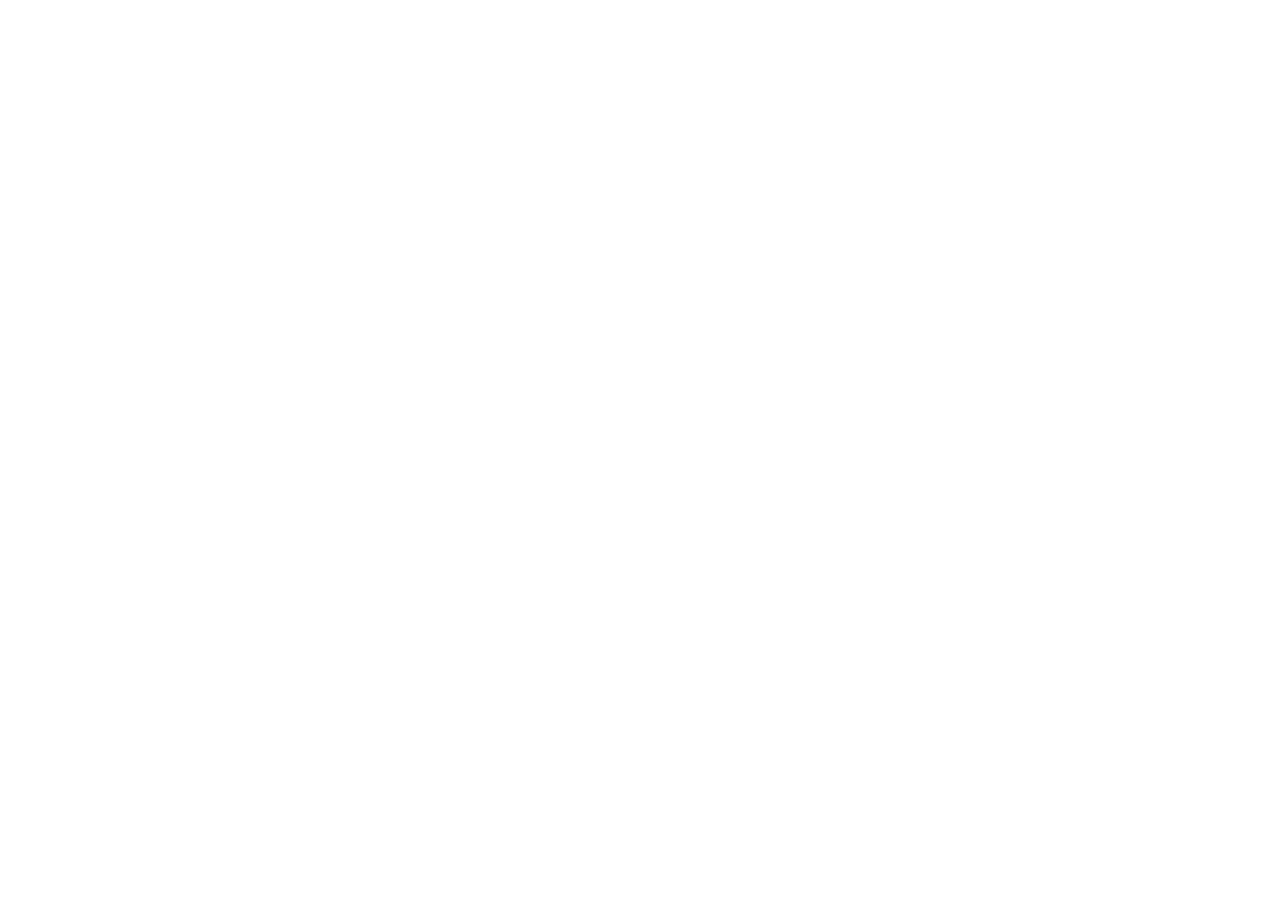
==== index.html @ 8245de8c "pwa" ====
<!DOCTYPE html>
<html lang="nl-NL">

<head>

    <meta http-equiv="Content-Security-Policy" content="default-src ws: 'unsafe-inline' 'self' data: gap: https://ssl.gstatic.com http://*.tile.osm.org https://*.googleapis.com ws: 'unsafe-inline'; style-src 'self' 'unsafe-inline' https://*.gstatic.com http://*.tile.osm.org https://*.googleapis.com; media-src *; font-src 'self' https://*.gstatic.com http://*.tile.osm.org https://*.googleapis.com; img-src 'self' http://*.google.com https://*.nationaalgeoregister.nl https://*.gstatic.com http://*.tile.osm.org https://*.googleapis.com data: content:; script-src 'self' 'unsafe-inline' 'unsafe-eval' https://*.polyfill.io https://*.gstatic.com http://*.tile.osm.org https://maps.googleapis.com; connect-src 'self' https://*.teleport.org https://epsg.io https://*.nationaalgeoregister.nl https://*.gstatic.com https://*.googleapis.com;">
    <meta name="format-detection" content="telephone=no">
    <meta name="msapplication-tap-highlight" content="no">
    <meta name="viewport" content="user-scalable=no, initial-scale=1, maximum-scale=1, minimum-scale=1, width=device-width">

    <meta name="mobile-web-app-capable" content="yes">
    <meta name="apple-mobile-web-app-capable" content="yes">
    <meta name="apple-mobile-web-app-status-bar-style" content="black">

    <link rel="apple-touch-icon" sizes="180x180" href="images/meta-icons/apple-touch-icon.png">
    <link rel="icon" type="image/png" sizes="32x32" href="images/meta-icons/favicon-32x32.png">
    <link rel="icon" type="image/png" sizes="192x192" href="images/meta-icons/android-chrome-192x192.png">
    <link rel="icon" type="image/png" sizes="16x16" href="images/meta-icons/favicon-16x16.png">
    <link rel="manifest" href="manifest.json">
    <link rel="mask-icon" href="images/meta-icons/safari-pinned-tab.svg" color="#1e88e5">
    <link rel="shortcut icon" href="images/meta-icons/favicon.ico">
    <meta name="msapplication-TileColor" content="#2b5797">
    <meta name="msapplication-config" content="browserconfig.xml">
    <meta name="theme-color" content="#ffffff">

    <meta name="description" content="Met de Kadaster kaart app/website kunt u gemakkelijk informatie opzoeken over percelen die geregistreerd staan bij het Kadaster.">
    <meta name="author" content="Sem Postma, sem.postma@gmail.com">
    <meta name="keywords" content="Kadaster, App, Informatie, Percelen, Perceel, Browser, Google, Play">

    <link rel="stylesheet" href="css/lib/onsen/css/onsenui.min.css">
    <link rel="stylesheet" href="css/lib/onsen/css/onsen-css-components.min.css">

    <link rel="stylesheet" type="text/css" href="css/style.min.css">

    <link rel="preload" as="script" href="cordova.js">
    <link rel="preload" as="script" href="js/app.min.js">

    <title>Kadaster Kaart</title>
</head>

<body>
    <ons-navigator id="navigator" page="views/splitter.html"></ons-navigator>

    <!-- [if IE]>
            <div id="oldbrowser-modal" class="modal" role="dialog" aria-expanded="true" style="position: fixed; z-index: 200000; padding-top: 100px; left: 0px; top: 0px; width: 100%; height: 100%; overflow: auto; background-color: rgba(0, 0, 0, 0.9); transition: padding-top 100ms ease-out; box-sizing: border-box; font-family: 'Ubuntu', sans-serif, Verdana, Geneva, Tahoma;">
                <div class="modal-content" style="margin: auto; display: block; width: 80%; max-width: 700px; padding: 40px; background: white; box-sizing: border-box; ;">
                    <h2 class="text-danger mt-1 mb-4" style="color: rgb(236, 78, 32); margin-top: 6px; margin-bottom: 36px; box-sizing: border-box; ;">Belangrijk!</h2>
                    <p class="noscript-msg" style="box-sizing: border-box;">
                        Je gebruikt een oudere
                        <strong class="text-danger">outdated</strong> browser.
                        <a href="http://browsehappy.com/" class="text-success" style="style="background-color: transparent; color: rgb(1, 111, 185); box-sizing: border-box; text-decoration: none;">Update je browser</a> om je ervaring te verbeteren.
                    </p>
                </div>
            </div>
    <![endif] -->

    <noscript>
        <!-- The No-Script Modal -->
        <div id="noscript-modal" class="modal" role="dialog" aria-expanded="true" style="position: fixed; z-index: 200000; padding-top: 100px; left: 0px; top: 0px; width: 100%; height: 100%; overflow: auto; background-color: rgba(0, 0, 0, 0.9); transition: padding-top 100ms ease-out; box-sizing: border-box; font-family: 'Ubuntu', sans-serif, Verdana, Geneva, Tahoma;">
            <div class="modal-content" style="margin: auto; display: block; width: 80%; max-width: 700px; padding: 40px; background: white; box-sizing: border-box; ;">
                <h2 class="text-danger mt-1 mb-4" style="color: rgb(236, 78, 32); margin-top: 6px; margin-bottom: 36px; box-sizing: border-box; ;">Belangrijk!</h2>
                <p class="noscript-msg" style="box-sizing: border-box; ;">
                    Deze website vereist het gebruik van javascript.
                    <br>
                    <a href="https://www.enable-javascript.com/" target="_blank" class="text-primary" style="background-color: transparent; color: rgb(1, 111, 185); box-sizing: border-box; text-decoration: none; ;">
                        Hier vind u instructies voor het aanzetten van javascript</a>.
                </p>
            </div>
        </div>
    </noscript>


    <!-- ******************************************************************************************************************************** -->

    <!-- This may not be loaded when in webview and offline (sw will cache it offline in modern browsers). Lets hope android webviews dont need any polyfills -->
    <script src="https://cdn.polyfill.io/v2/polyfill.min.js"></script>
    <script src="cordova.js"></script>
    <script src="js/app.min.js"></script>
</body>

</html>
---- css/lib/onsen/css/onsenui.min.css ----
/*! onsenui - v2.10.1 - 2018-05-28 */@import url(ionicons/css/ionicons.min.css);@import url(material-design-iconic-font/css/material-design-iconic-font.min.css);@import url(font_awesome/css/font-awesome.min.css);ons-gesture-detector,ons-navigator,ons-page,ons-tabbar{display:block;touch-action:manipulation}ons-action-sheet,ons-alert-dialog,ons-dialog,ons-navigator,ons-splitter,ons-tabbar,ons-toast{position:absolute;top:0;left:0;bottom:0;right:0;overflow:hidden;touch-action:manipulation}ons-toast{pointer-events:none}ons-toast .toast{pointer-events:auto}ons-tab{-webkit-transform:translate3d(0,0,0);transform:translate3d(0,0,0)}ons-action-sheet,ons-alert-dialog,ons-dialog,ons-navigator,ons-page,ons-tabbar,ons-toast{z-index:2}ons-fab,ons-speed-dial{z-index:10001}ons-bottom-toolbar,ons-toolbar:not([inline]){position:absolute;left:0;right:0;z-index:10000}ons-toolbar:not([inline]){top:0}ons-bottom-toolbar{bottom:0}.page,.page--material,.page--material__content,.page__content{background:0 0!important}.page__content{overflow:auto;-webkit-overflow-scrolling:touch;z-index:0;-ms-touch-action:pan-y}.page.overflow-visible,.page.overflow-visible .page,.page.overflow-visible .page__content,.page.overflow-visible ons-navigator,.page.overflow-visible ons-splitter{overflow:visible}.page.overflow-visible .page__content.content-swiping,.page.overflow-visible .page__content.content-swiping .page,.page.overflow-visible .page__content.content-swiping .page__content{overflow:auto}.page[status-bar-fill]>.page__content{top:20px}.page[status-bar-fill]>.toolbar{padding-top:20px;box-sizing:content-box}.ons-status-bar-mock,.ons-swiper,.ons-swiper-target>*,ons-col,ons-row{box-sizing:border-box}.page[status-bar-fill]>.toolbar:not(.toolbar--cover-content)+.page__background+.page__content,.page[status-bar-fill]>.toolbar:not(.toolbar--transparent)+.page__background{top:64px}.page[status-bar-fill]>.toolbar--material:not(.toolbar--cover-content)+.page__background+.page__content,.page[status-bar-fill]>.toolbar--material:not(.toolbar-transparent)+.page__background{top:76px}.page[status-bar-fill]>.toolbar.toolbar--transparent+.page__background{top:0}ons-tabbar[status-bar-fill]>.tabbar--top__content{top:71px}ons-tabbar[status-bar-fill]>.tabbar--top{padding-top:22px}.toolbar+.page__background+.page__content ons-tabbar[status-bar-fill]>.tabbar--top,ons-tabbar[position=top] .page[status-bar-fill]>.page__content{top:0}.toolbar+.page__background+.page__content ons-tabbar[status-bar-fill]>.tabbar--top__content{top:49px}.page__content>.list:not(.list--material):first-child{margin-top:-1px}.page--wrapper>.page__background{display:none}ons-action-sheet[disabled],ons-alert-dialog[disabled],ons-dialog[disabled],ons-popover[disabled]{pointer-events:none;opacity:.75}ons-list-item[disabled]{pointer-events:none}ons-range[disabled]{opacity:.3;pointer-events:none}ons-pull-hook{position:relative;display:block;margin:auto;text-align:center;z-index:20002}ons-splitter,ons-splitter-content,ons-splitter-mask,ons-splitter-side{display:block;position:absolute;left:0;right:0;top:0;bottom:0;box-sizing:border-box;z-index:0}ons-splitter-mask{z-index:4;background-color:rgba(0,0,0,.1);display:none;opacity:0}ons-splitter-content{z-index:2}ons-splitter-side{right:auto;z-index:2}ons-splitter-side[side=right]{right:0;left:auto}ons-splitter-side[mode=collapse]{z-index:5;left:auto;right:100%}ons-splitter-side[side=right][mode=collapse]{right:auto;left:100%}ons-splitter-side[mode=split]{z-index:3}ons-toolbar-button>ons-icon[icon*=ion-]{font-size:26px}ons-range,ons-select{display:inline-block}ons-range>input{min-width:50px;width:100%}ons-select>select{width:100%}ons-carousel[disabled]{pointer-events:none;opacity:.75}ons-carousel[fullscreen]{height:100%}.ons-status-bar-mock{position:absolute;width:100%;height:20px;padding:0 16px 0 6px;z-index:30000;display:-webkit-box;display:-webkit-flex;display:flex;-webkit-box-pack:justify;-webkit-justify-content:space-between;justify-content:space-between;font-size:12px;line-height:20px;font-family:Arial,Helvetica}.ons-status-bar-mock i{padding:0 2px}.ons-status-bar-mock.android{color:#fff;background-color:#222;font-family:Roboto,Arial,Helvetica}.ons-status-bar-mock.android~*{top:20px;bottom:0;position:inherit;width:100%}.ons-ios-scroll-fix .page:not(.page--wrapper)[shown]>.page__content{overflow-y:hidden}.ons-ios-scroll-fix ons-splitter-side>.page:not(.page--wrapper)[shown]>.page__content{overflow-y:auto}ons-row{display:-webkit-box;display:-webkit-flex;display:-moz-box;display:-moz-flex;display:-ms-flexbox;display:flex;-webkit-flex-wrap:wrap;flex-wrap:wrap;width:100%}ons-row[align=top],ons-row[vertical-align=top]{-webkit-box-align:start;box-align:start;-ms-flex-align:start;-webkit-align-items:flex-start;-moz-align-items:flex-start;align-items:flex-start}ons-row[align=bottom],ons-row[vertical-align=bottom]{-webkit-box-align:end;box-align:end;-ms-flex-align:end;-webkit-align-items:flex-end;-moz-align-items:flex-end;align-items:flex-end}ons-row[align=center],ons-row[vertical-align=center]{-webkit-box-align:center;box-align:center;-ms-flex-align:center;-webkit-align-items:center;-moz-align-items:center;align-items:center;text-align:inherit}ons-row+ons-row{padding-top:0}ons-col{-webkit-box-flex:1;-webkit-flex:1;-moz-box-flex:1;-moz-flex:1;-ms-flex:1;flex:1;display:block;width:100%}ons-col[align=top],ons-col[vertical-align=top]{-webkit-align-self:flex-start;-moz-align-self:flex-start;-ms-flex-item-align:start;align-self:flex-start}ons-col[align=bottom],ons-col[vertical-align=bottom]{-webkit-align-self:flex-end;-moz-align-self:flex-end;-ms-flex-item-align:end;align-self:flex-end}ons-col[align=center],ons-col[vertical-align=center]{-webkit-align-self:center;-moz-align-self:center;-ms-flex-item-align:center;text-align:inherit}.ons-icon{display:inline-block;line-height:inherit;font-style:normal;font-weight:400;font-size:inherit;text-rendering:auto;-webkit-font-smoothing:antialiased;-moz-osx-font-smoothing:grayscale}.segment__button .ons-icon{line-height:initial}:not(ons-toolbar-button):not(ons-action-sheet-button):not(.segment__button)>.ons-icon--ion{line-height:.75em;vertical-align:-25%}.ons-icon[spin]{-webkit-animation:ons-icon-spin 2s infinite linear;-moz-animation:ons-icon-spin 2s infinite linear;animation:ons-icon-spin 2s infinite linear}@-moz-keyframes ons-icon-spin{0%{-moz-transform:rotate(0)}100%{-moz-transform:rotate(359deg)}}@-webkit-keyframes ons-icon-spin{0%{-webkit-transform:rotate(0)}100%{-webkit-transform:rotate(359deg)}}@keyframes ons-icon-spin{0%{-webkit-transform:rotate(0);transform:rotate(0)}100%{-webkit-transform:rotate(359deg);transform:rotate(359deg)}}.ons-icon[rotate="90"]{-webkit-transform:rotate(90deg);-moz-transform:rotate(90deg);transform:rotate(90deg)}.ons-icon[rotate="180"]{-webkit-transform:rotate(180deg);-moz-transform:rotate(180deg);transform:rotate(180deg)}.ons-icon[rotate="270"]{-webkit-transform:rotate(270deg);-moz-transform:rotate(270deg);transform:rotate(270deg)}.ons-icon[fixed-width]{width:1.28571429em;text-align:center}.ons-icon--lg{font-size:1.33333333em;line-height:.75em;vertical-align:-15%}.ons-icon--2x{font-size:2em}.ons-icon--3x{font-size:3em}.ons-icon--4x{font-size:4em}.ons-icon--5x{font-size:5em}ons-checkbox,ons-input,ons-radio,ons-search-input{display:inline-block;position:relative}.ripple,.ripple__wave{position:absolute}ons-input .text-input,ons-search-input .search-input{width:100%;display:inline-block}ons-input .text-input__label:not(.text-input--material__label),ons-input:not([float]) .text-input--material__label--active{display:none}ons-checkbox[disabled],ons-input[disabled],ons-radio[disabled],ons-search-input[disabled],ons-segment[disabled]{opacity:.5;pointer-events:none}ons-input input.text-input--material::-webkit-input-placeholder{color:transparent}ons-input input.text-input--material::-moz-placeholder{color:transparent}ons-input input.text-input--material:-ms-input-placeholder{color:transparent}@media (orientation:landscape){html[onsflag-iphonex-landscape] ons-splitter-side[side=left] .page__content{padding-right:0}html[onsflag-iphonex-landscape] ons-splitter-side[side=right] .page__content{padding-left:0}html[onsflag-iphonex-landscape] .page__content>ons-progress-bar>.progress-bar{margin-left:-44px;margin-right:-44px;width:calc(100% + 88px)}html[onsflag-iphonex-landscape] ons-splitter-side[side=right] .page__content>.list:not(.list--inset){margin-left:0}html[onsflag-iphonex-landscape] ons-splitter-side[side=right] .page__content>.list:not(.list--inset)>.list-header{padding-left:15px}html[onsflag-iphonex-landscape] ons-splitter-side[side=right] .page__content>.list:not(.list--inset)>.list-item{padding-left:14px}html[onsflag-iphonex-landscape] ons-splitter-side[side=left] .page__content>.list:not(.list--inset){margin-right:0}html[onsflag-iphonex-landscape] ons-splitter-side[side=left] .page__content>.list:not(.list--inset)>.list-item--chevron:before{right:16px}html[onsflag-iphonex-landscape] ons-splitter-side[side=left] .page__content>.list:not(.list--inset)>.list-item>.list-item__center:last-child{padding-right:6px}html[onsflag-iphonex-landscape] ons-splitter-side[side=left] .page__content>.list:not(.list--inset)>.list-item>.list-item__right{padding-right:12px}html[onsflag-iphonex-landscape] ons-splitter-side[side=left] .page__content>.list:not(.list--inset)>.list-item>.list-item--chevron__right{padding-right:30px}}.ons-swiper-blocker,.ripple,.ripple__background{top:0;bottom:0;left:0;right:0;pointer-events:none}ons-progress-bar{display:block}ons-progress-circular{display:inline-block;width:32px;height:32px}.ons-swiper,.ripple{overflow:hidden;display:block}ons-progress-circular>svg.progress-circular{width:100%;height:100%}.ripple__background{background:rgba(255,255,255,.2);position:absolute;opacity:0}.ripple__wave{background:rgba(255,255,255,.2);width:0;height:0;border-radius:50%;top:0;left:0;z-index:0;pointer-events:none}.button--material--flat .ripple__background,.button--material--flat .ripple__wave,.ripple--light-gray__background,.ripple--light-gray__wave,ons-list-item .ripple__background,ons-list-item .ripple__wave{background:rgba(189,189,189,.3)}.ons-swiper-target{display:-webkit-box;display:-webkit-flex;display:flex;height:100%;z-index:1;-webkit-box-orient:horizontal;-webkit-box-direction:normal;-webkit-flex-direction:row;flex-direction:row}.ons-swiper-target--vertical{-webkit-box-orient:vertical;-webkit-box-direction:normal;-webkit-flex-direction:column;flex-direction:column}.ons-swiper-target>*{height:inherit;-webkit-flex-shrink:0;flex-shrink:0;width:100%;position:relative!important}.ons-swiper-target.active:not(.swiping)>.page:not([shown]){visibility:hidden}.ons-swiper-tabbar .tabbar--material__button:after{display:none}.ons-swiper-blocker{display:block;position:absolute}
---- css/style.min.css ----
.leaflet-image-layer,.leaflet-layer,.leaflet-marker-icon,.leaflet-marker-shadow,.leaflet-pane,.leaflet-pane>canvas,.leaflet-pane>svg,.leaflet-tile,.leaflet-tile-container,.leaflet-zoom-box{position:absolute;left:0;top:0}.leaflet-container{overflow:hidden}.leaflet-marker-icon,.leaflet-marker-shadow,.leaflet-tile{-webkit-user-select:none;-moz-user-select:none;-ms-user-select:none;user-select:none;-webkit-user-drag:none}.leaflet-safari .leaflet-tile{image-rendering:-webkit-optimize-contrast}.leaflet-safari .leaflet-tile-container{width:1600px;height:1600px;-webkit-transform-origin:0 0}.leaflet-marker-icon,.leaflet-marker-shadow{display:block}.leaflet-container .leaflet-marker-pane img,.leaflet-container .leaflet-overlay-pane svg,.leaflet-container .leaflet-shadow-pane img,.leaflet-container .leaflet-tile-pane img,.leaflet-container img.leaflet-image-layer{max-width:none!important}.leaflet-container.leaflet-touch-zoom{touch-action:pan-x pan-y}.leaflet-container.leaflet-touch-drag{-ms-touch-action:pinch-zoom}.leaflet-container.leaflet-touch-drag.leaflet-touch-zoom{touch-action:none}.leaflet-tile{-webkit-filter:inherit;filter:inherit;visibility:hidden}.leaflet-tile-loaded{visibility:inherit}.leaflet-zoom-box{width:0;height:0;box-sizing:border-box;z-index:8}.leaflet-overlay-pane svg{-moz-user-select:none}.leaflet-pane{z-index:3}.leaflet-tile-pane{z-index:2}.leaflet-overlay-pane{z-index:3}.leaflet-shadow-pane{z-index:4}.leaflet-marker-pane{z-index:5}.leaflet-tooltip-pane{z-index:6}.leaflet-popup-pane{z-index:7}.leaflet-map-pane canvas{z-index:1}.leaflet-map-pane svg{z-index:2}.leaflet-vml-shape{width:1px;height:1px}.lvml{behavior:url(#default#VML);display:inline-block;position:absolute}.leaflet-control{position:relative;z-index:8;pointer-events:visiblePainted;pointer-events:auto}.leaflet-bottom,.leaflet-top{position:absolute;z-index:9;pointer-events:none}.leaflet-top{top:0}.leaflet-right{right:0}.leaflet-bottom{bottom:0}.leaflet-left{left:0}.leaflet-control{float:left;clear:both}.leaflet-right .leaflet-control{float:right}.leaflet-top .leaflet-control{margin-top:10px}.leaflet-bottom .leaflet-control{margin-bottom:10px}.leaflet-left .leaflet-control{margin-left:10px}.leaflet-right .leaflet-control{margin-right:10px}.leaflet-fade-anim .leaflet-tile{will-change:opacity}.leaflet-fade-anim .leaflet-popup{opacity:0;transition:opacity .2s linear}.leaflet-fade-anim .leaflet-map-pane .leaflet-popup{opacity:1}.leaflet-zoom-animated{-webkit-transform-origin:0 0;transform-origin:0 0}.leaflet-zoom-anim .leaflet-zoom-animated{will-change:transform;transition:-webkit-transform .25s cubic-bezier(0,0,.25,1);transition:transform .25s cubic-bezier(0,0,.25,1);transition:transform .25s cubic-bezier(0,0,.25,1),-webkit-transform .25s cubic-bezier(0,0,.25,1)}.leaflet-pan-anim .leaflet-tile,.leaflet-zoom-anim .leaflet-tile{transition:none}.leaflet-zoom-anim .leaflet-zoom-hide{visibility:hidden}.leaflet-interactive{cursor:pointer}.leaflet-grab{cursor:-webkit-grab;cursor:-moz-grab}.leaflet-crosshair,.leaflet-crosshair .leaflet-interactive{cursor:crosshair}.leaflet-control,.leaflet-popup-pane{cursor:auto}.leaflet-dragging .leaflet-grab,.leaflet-dragging .leaflet-grab .leaflet-interactive,.leaflet-dragging .leaflet-marker-draggable{cursor:move;cursor:-webkit-grabbing;cursor:-moz-grabbing}.leaflet-image-layer,.leaflet-marker-icon,.leaflet-marker-shadow,.leaflet-pane>svg path,.leaflet-tile-container{pointer-events:none}.leaflet-image-layer.leaflet-interactive,.leaflet-marker-icon.leaflet-interactive,.leaflet-pane>svg path.leaflet-interactive{pointer-events:visiblePainted;pointer-events:auto}.leaflet-container{background:#ddd;outline:0}.leaflet-container a{color:#0078a8}.leaflet-container a.leaflet-active{outline:2px solid orange}.leaflet-zoom-box{border:2px dotted #38f;background:hsla(0,0%,100%,.5)}.leaflet-container{font:12px/1.5 Helvetica Neue,Arial,Helvetica,sans-serif}.leaflet-bar{box-shadow:0 1px 5px rgba(0,0,0,.65);border-radius:4px}.leaflet-bar a,.leaflet-bar a:hover{background-color:#fff;border-bottom:1px solid #ccc;width:26px;height:26px;line-height:26px;display:block;text-align:center;text-decoration:none;color:#000}.leaflet-bar a,.leaflet-control-layers-toggle{background-position:50% 50%;background-repeat:no-repeat;display:block}.leaflet-bar a:hover{background-color:#f4f4f4}.leaflet-bar a:first-child{border-top-left-radius:4px;border-top-right-radius:4px}.leaflet-bar a:last-child{border-bottom-left-radius:4px;border-bottom-right-radius:4px;border-bottom:none}.leaflet-bar a.leaflet-disabled{cursor:default;background-color:#f4f4f4;color:#bbb}.leaflet-touch .leaflet-bar a{width:30px;height:30px;line-height:30px}.leaflet-control-zoom-in,.leaflet-control-zoom-out{font:700 18px Lucida Console,Monaco,monospace;text-indent:1px}.leaflet-control-zoom-out{font-size:20px}.leaflet-touch .leaflet-control-zoom-in{font-size:22px}.leaflet-touch .leaflet-control-zoom-out{font-size:24px}.leaflet-control-layers{box-shadow:0 1px 5px rgba(0,0,0,.4);background:#fff;border-radius:5px}.leaflet-control-layers-toggle{background-image:url(images/layers.png);width:36px;height:36px}.leaflet-retina .leaflet-control-layers-toggle{background-image:url(images/layers-2x.png);background-size:26px 26px}.leaflet-touch .leaflet-control-layers-toggle{width:44px;height:44px}.leaflet-control-layers-expanded .leaflet-control-layers-toggle,.leaflet-control-layers .leaflet-control-layers-list{display:none}.leaflet-control-layers-expanded .leaflet-control-layers-list{display:block;position:relative}.leaflet-control-layers-expanded{padding:6px 10px 6px 6px;color:#333;background:#fff}.leaflet-control-layers-scrollbar{overflow-y:scroll;padding-right:5px}.leaflet-control-layers-selector{margin-top:2px;position:relative;top:1px}.leaflet-control-layers label{display:block}.leaflet-control-layers-separator{height:0;border-top:1px solid #ddd;margin:5px -10px 5px -6px}.leaflet-default-icon-path{background-image:url(images/marker-icon.png)}.leaflet-container .leaflet-control-attribution{background:#fff;background:hsla(0,0%,100%,.7);margin:0}.leaflet-control-attribution,.leaflet-control-scale-line{padding:0 5px;color:#333}.leaflet-control-attribution a{text-decoration:none}.leaflet-control-attribution a:hover{text-decoration:underline}.leaflet-container .leaflet-control-attribution,.leaflet-container .leaflet-control-scale{font-size:11px}.leaflet-left .leaflet-control-scale{margin-left:5px}.leaflet-bottom .leaflet-control-scale{margin-bottom:5px}.leaflet-control-scale-line{border:2px solid #777;border-top:none;line-height:1.1;padding:2px 5px 1px;font-size:11px;white-space:nowrap;overflow:hidden;box-sizing:border-box;background:#fff;background:hsla(0,0%,100%,.5)}.leaflet-control-scale-line:not(:first-child){border-top:2px solid #777;border-bottom:none;margin-top:-2px}.leaflet-control-scale-line:not(:first-child):not(:last-child){border-bottom:2px solid #777}.leaflet-touch .leaflet-bar,.leaflet-touch .leaflet-control-attribution,.leaflet-touch .leaflet-control-layers{box-shadow:none}.leaflet-touch .leaflet-bar,.leaflet-touch .leaflet-control-layers{border:2px solid rgba(0,0,0,.2);background-clip:padding-box}.leaflet-popup{position:absolute;text-align:center;margin-bottom:20px}.leaflet-popup-content-wrapper{padding:1px;text-align:left;border-radius:12px}.leaflet-popup-content{margin:13px 19px;line-height:1.4}.leaflet-popup-content p{margin:18px 0}.leaflet-popup-tip-container{width:40px;height:20px;position:absolute;left:50%;margin-left:-20px;overflow:hidden;pointer-events:none}.leaflet-popup-tip{width:17px;height:17px;padding:1px;margin:-10px auto 0;-webkit-transform:rotate(45deg);transform:rotate(45deg)}.leaflet-popup-content-wrapper,.leaflet-popup-tip{background:#fff;color:#333;box-shadow:0 3px 14px rgba(0,0,0,.4)}.leaflet-container a.leaflet-popup-close-button{position:absolute;top:0;right:0;padding:4px 4px 0 0;border:none;text-align:center;width:18px;height:14px;font:16px/14px Tahoma,Verdana,sans-serif;color:#c3c3c3;text-decoration:none;font-weight:700;background:transparent}.leaflet-container a.leaflet-popup-close-button:hover{color:#999}.leaflet-popup-scrolled{overflow:auto;border-bottom:1px solid #ddd;border-top:1px solid #ddd}.leaflet-oldie .leaflet-popup-content-wrapper{zoom:1}.leaflet-oldie .leaflet-popup-tip{width:24px;margin:0 auto;-ms-filter:"progid:DXImageTransform.Microsoft.Matrix(M11=0.70710678, M12=0.70710678, M21=-0.70710678, M22=0.70710678)";filter:progid:DXImageTransform.Microsoft.Matrix(M11=0.70710678,M12=0.70710678,M21=-0.70710678,M22=0.70710678)}.leaflet-oldie .leaflet-popup-tip-container{margin-top:-1px}.leaflet-oldie .leaflet-control-layers,.leaflet-oldie .leaflet-control-zoom,.leaflet-oldie .leaflet-popup-content-wrapper,.leaflet-oldie .leaflet-popup-tip{border:1px solid #999}.leaflet-div-icon{background:#fff;border:1px solid #666}.leaflet-tooltip{position:absolute;padding:6px;background-color:#fff;border:1px solid #fff;border-radius:3px;color:#222;white-space:nowrap;-webkit-user-select:none;-moz-user-select:none;-ms-user-select:none;user-select:none;pointer-events:none;box-shadow:0 1px 3px rgba(0,0,0,.4)}.leaflet-tooltip.leaflet-clickable{cursor:pointer;pointer-events:auto}.leaflet-tooltip-bottom:before,.leaflet-tooltip-left:before,.leaflet-tooltip-right:before,.leaflet-tooltip-top:before{position:absolute;pointer-events:none;border:6px solid transparent;background:transparent;content:""}.leaflet-tooltip-bottom{margin-top:6px}.leaflet-tooltip-top{margin-top:-6px}.leaflet-tooltip-bottom:before,.leaflet-tooltip-top:before{left:50%;margin-left:-6px}.leaflet-tooltip-top:before{bottom:0;margin-bottom:-12px;border-top-color:#fff}.leaflet-tooltip-bottom:before{top:0;margin-top:-12px;margin-left:-6px;border-bottom-color:#fff}.leaflet-tooltip-left{margin-left:-6px}.leaflet-tooltip-right{margin-left:6px}.leaflet-tooltip-left:before,.leaflet-tooltip-right:before{top:50%;margin-top:-6px}.leaflet-tooltip-left:before{right:0;margin-right:-12px;border-left-color:#fff}.leaflet-tooltip-right:before{left:0;margin-left:-12px;border-right-color:#fff}*{-webkit-tap-highlight-color:rgba(0,0,0,0)}body{-webkit-touch-callout:none;-webkit-text-size-adjust:none;-webkit-user-select:text}.second-page-list-item div p{margin:5px}.second-page-list-item div{padding-top:3px;padding-bottom:3px}a:link,a:visited{text-decoration:none}a:active,a:hover{text-decoration:underline}#stationMap{height:300px;min-height:30vh;max-height:50vh;width:100%}#siteNotice{height:50%;width:50%;text-align:center}#firstHeading,#locationImage{margin:auto;text-align:center}#locationImage{height:100px}#map{position:absolute;top:0;left:0;bottom:0;width:100%;height:100%}#map-loader{top:5px;left:5px;width:30px;height:30px}#map-loader,#zoomlevel{position:absolute;z-index:3}#zoomlevel{top:100px;bottom:20px;right:20px;width:10px;border-radius:5px;overflow:hidden;background:#fff}#zoomlevel-progress{position:absolute;top:0;left:0;right:0;height:100%;border-radius:5px;background-color:#36f;background-image:linear-gradient(45deg,hsla(0,0%,100%,.5),hsla(0,0%,100%,.5) 10%,transparent 0,transparent 20%,hsla(0,0%,100%,.5) 0,hsla(0,0%,100%,.5) 30%,transparent 0,transparent 40%,hsla(0,0%,100%,.5) 0,hsla(0,0%,100%,.5) 50%,transparent 0,transparent 60%,hsla(0,0%,100%,.5) 0,hsla(0,0%,100%,.5) 70%,transparent 0,transparent 80%,hsla(0,0%,100%,.5) 0,hsla(0,0%,100%,.5) 90%,transparent 0,transparent)}#details #details-svg-wrapper{padding:10px;border:1px solid #ccc}#details #details-svg{height:300px;width:100%;display:block}#information-list .right{-webkit-user-select:all;-moz-user-select:all;-ms-user-select:all;user-select:all;-webkit-user-select:text;-moz-user-select:text;-ms-user-select:text;user-select:text}.pand-svg{float:left;display:block;margin-right:8px}#details-verblijfobject-detail ons-list-item .right{text-transform:capitalize}ons-toast{max-width:400px!important;margin:auto}.hidden{display:none}.vert-middle>*{vertical-align:middle}.responsive{max-width:100%}
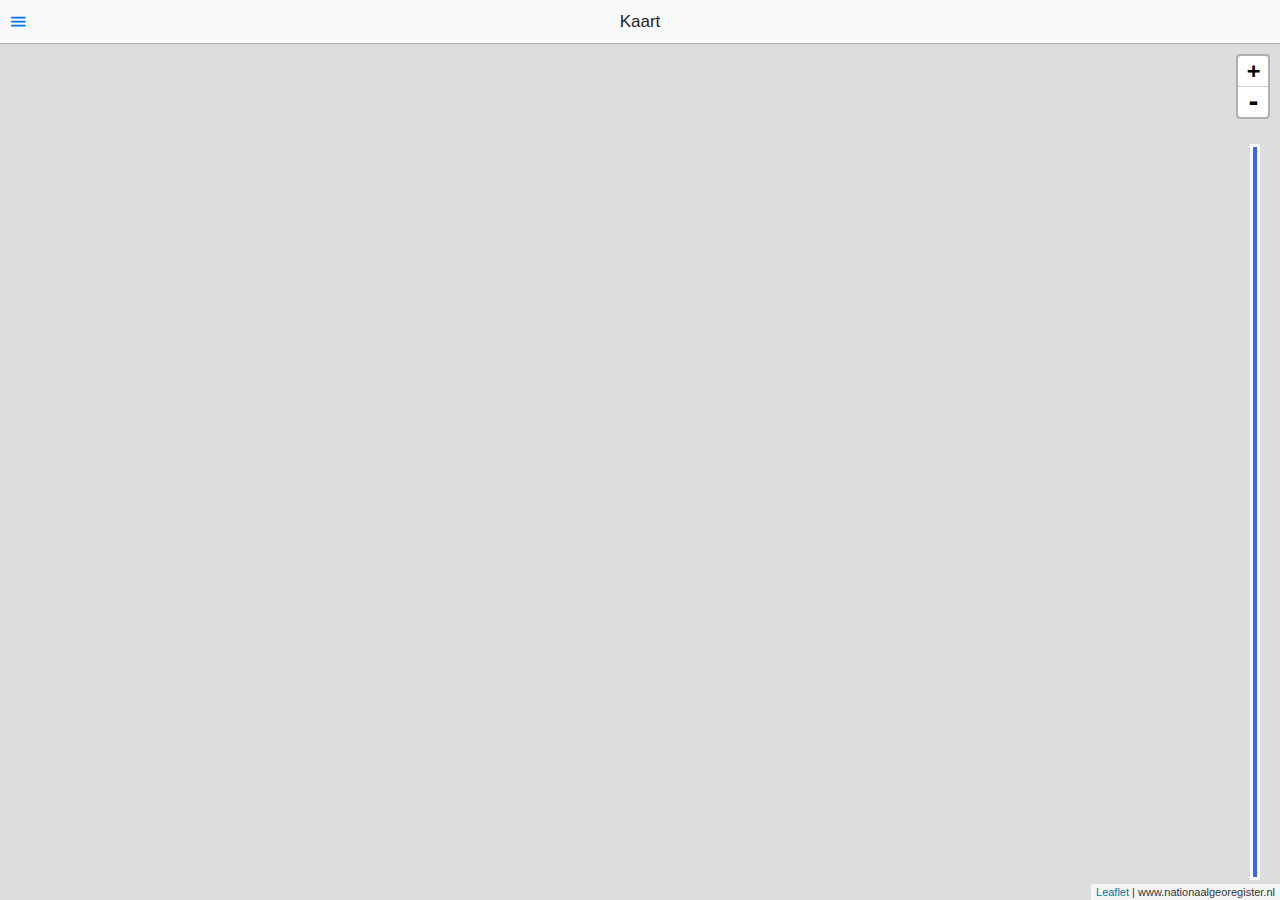
==== commit 962a39c2: "theme color remove" ====
--- a/index.html
+++ b/index.html
@@ -3,7 +3,7 @@
 
 <head>
 
-    <meta http-equiv="Content-Security-Policy" content="default-src ws: 'unsafe-inline' 'self' data: gap: https://ssl.gstatic.com http://*.tile.osm.org https://*.googleapis.com ws: 'unsafe-inline'; style-src 'self' 'unsafe-inline' https://*.gstatic.com http://*.tile.osm.org https://*.googleapis.com; media-src *; font-src 'self' https://*.gstatic.com http://*.tile.osm.org https://*.googleapis.com; img-src 'self' http://*.google.com https://*.nationaalgeoregister.nl https://*.gstatic.com http://*.tile.osm.org https://*.googleapis.com data: content:; script-src 'self' 'unsafe-inline' 'unsafe-eval' https://*.polyfill.io https://*.gstatic.com http://*.tile.osm.org https://maps.googleapis.com; connect-src 'self' https://*.teleport.org https://epsg.io https://*.nationaalgeoregister.nl https://*.gstatic.com https://*.googleapis.com;">
+    <meta http-equiv="Content-Security-Policy" content="default-src ws: 'unsafe-inline' 'self' data: gap: https://ssl.gstatic.com http://*.tile.osm.org https://*.googleapis.com ws: 'unsafe-inline'; style-src 'self' 'unsafe-inline' https://*.gstatic.com http://*.tile.osm.org https://*.googleapis.com; media-src *; font-src 'self' https://*.gstatic.com http://*.tile.osm.org https://*.googleapis.com; img-src 'self' https://*.openstreetmap.org https://*.google.com https://*.nationaalgeoregister.nl https://*.gstatic.com https://*.googleapis.com data: content:; script-src 'self' 'unsafe-inline' 'unsafe-eval' https://*.polyfill.io https://*.gstatic.com http://*.tile.osm.org https://maps.googleapis.com; connect-src 'self' https://*.teleport.org https://epsg.io https://*.nationaalgeoregister.nl https://*.gstatic.com https://*.googleapis.com;">
     <meta name="format-detection" content="telephone=no">
     <meta name="msapplication-tap-highlight" content="no">
     <meta name="viewport" content="user-scalable=no, initial-scale=1, maximum-scale=1, minimum-scale=1, width=device-width">
@@ -12,10 +12,31 @@
     <meta name="apple-mobile-web-app-capable" content="yes">
     <meta name="apple-mobile-web-app-status-bar-style" content="black">
 
-    <link rel="apple-touch-icon" sizes="180x180" href="images/meta-icons/apple-touch-icon.png">
+    <link rel="apple-touch-icon" href="images/meta-icons/apple-touch-icon.png">
+    <link rel="apple-touch-icon-precomposed" href="images/meta-icons/apple-touch-icon-precomposed.png">
+    <link size="76x76" rel="apple-touch-icon" href="images/meta-icons/apple-touch-icon-76x76.png">
+    <link size="76x76" rel="apple-touch-icon-precomposed" href="images/meta-icons/apple-touch-icon-76x76-precomposed.png">
+    <link size="72x72" rel="apple-touch-icon" href="images/meta-icons/apple-touch-icon-72x72.png">
+    <link size="72x72" rel="apple-touch-icon-precomposed" href="images/meta-icons/apple-touch-icon-72x72-precomposed.png">
+    <link size="60x60" rel="apple-touch-icon" href="images/meta-icons/apple-touch-icon-60x60.png">
+    <link size="60x60" rel="apple-touch-icon-precomposed" href="images/meta-icons/apple-touch-icon-60x60-precomposed.png">
+    <link size="57x57" rel="apple-touch-icon" href="images/meta-icons/apple-touch-icon-57x57.png">
+    <link size="57x57" rel="apple-touch-icon-precomposed" href="images/meta-icons/apple-touch-icon-57x57-precomposed.png">
+    <link size="180x180" rel="apple-touch-icon" href="images/meta-icons/apple-touch-icon-180x180.png">
+    <link size="180x180" rel="apple-touch-icon-precomposed" href="images/meta-icons/apple-touch-icon-180x180-precomposed.png">
+    <link size="152x152" rel="apple-touch-icon" href="images/meta-icons/apple-touch-icon-152x152.png">
+    <link size="152x152" rel="apple-touch-icon-precomposed" href="images/meta-icons/apple-touch-icon-152x152-precomposed.png">
+    <link size="144x144" rel="apple-touch-icon" href="images/meta-icons/apple-touch-icon-144x144.png">
+    <link size="144x144" rel="apple-touch-icon-precomposed" href="images/meta-icons/apple-touch-icon-144x144-precomposed.png">
+    <link size="120x120" rel="apple-touch-icon" href="images/meta-icons/apple-touch-icon-120x120.png">
+    <link size="120x120" rel="apple-touch-icon-precomposed" href="images/meta-icons/apple-touch-icon-120x120-precomposed.png">
+    <link size="114x114" rel="apple-touch-icon" href="images/meta-icons/apple-touch-icon-114x114.png">
+    <link size="114x114" rel="apple-touch-icon-precomposed" href="images/meta-icons/apple-touch-icon-114x114-precomposed.png">
+
     <link rel="icon" type="image/png" sizes="32x32" href="images/meta-icons/favicon-32x32.png">
     <link rel="icon" type="image/png" sizes="192x192" href="images/meta-icons/android-chrome-192x192.png">
     <link rel="icon" type="image/png" sizes="16x16" href="images/meta-icons/favicon-16x16.png">
+
     <link rel="manifest" href="manifest.json">
     <link rel="mask-icon" href="images/meta-icons/safari-pinned-tab.svg" color="#1e88e5">
     <link rel="shortcut icon" href="images/meta-icons/favicon.ico">
--- a/css/style.min.css
+++ b/css/style.min.css
@@ -1 +1,2 @@
-.leaflet-image-layer,.leaflet-layer,.leaflet-marker-icon,.leaflet-marker-shadow,.leaflet-pane,.leaflet-pane>canvas,.leaflet-pane>svg,.leaflet-tile,.leaflet-tile-container,.leaflet-zoom-box{position:absolute;left:0;top:0}.leaflet-container{overflow:hidden}.leaflet-marker-icon,.leaflet-marker-shadow,.leaflet-tile{-webkit-user-select:none;-moz-user-select:none;-ms-user-select:none;user-select:none;-webkit-user-drag:none}.leaflet-safari .leaflet-tile{image-rendering:-webkit-optimize-contrast}.leaflet-safari .leaflet-tile-container{width:1600px;height:1600px;-webkit-transform-origin:0 0}.leaflet-marker-icon,.leaflet-marker-shadow{display:block}.leaflet-container .leaflet-marker-pane img,.leaflet-container .leaflet-overlay-pane svg,.leaflet-container .leaflet-shadow-pane img,.leaflet-container .leaflet-tile-pane img,.leaflet-container img.leaflet-image-layer{max-width:none!important}.leaflet-container.leaflet-touch-zoom{touch-action:pan-x pan-y}.leaflet-container.leaflet-touch-drag{-ms-touch-action:pinch-zoom}.leaflet-container.leaflet-touch-drag.leaflet-touch-zoom{touch-action:none}.leaflet-tile{-webkit-filter:inherit;filter:inherit;visibility:hidden}.leaflet-tile-loaded{visibility:inherit}.leaflet-zoom-box{width:0;height:0;box-sizing:border-box;z-index:8}.leaflet-overlay-pane svg{-moz-user-select:none}.leaflet-pane{z-index:3}.leaflet-tile-pane{z-index:2}.leaflet-overlay-pane{z-index:3}.leaflet-shadow-pane{z-index:4}.leaflet-marker-pane{z-index:5}.leaflet-tooltip-pane{z-index:6}.leaflet-popup-pane{z-index:7}.leaflet-map-pane canvas{z-index:1}.leaflet-map-pane svg{z-index:2}.leaflet-vml-shape{width:1px;height:1px}.lvml{behavior:url(#default#VML);display:inline-block;position:absolute}.leaflet-control{position:relative;z-index:8;pointer-events:visiblePainted;pointer-events:auto}.leaflet-bottom,.leaflet-top{position:absolute;z-index:9;pointer-events:none}.leaflet-top{top:0}.leaflet-right{right:0}.leaflet-bottom{bottom:0}.leaflet-left{left:0}.leaflet-control{float:left;clear:both}.leaflet-right .leaflet-control{float:right}.leaflet-top .leaflet-control{margin-top:10px}.leaflet-bottom .leaflet-control{margin-bottom:10px}.leaflet-left .leaflet-control{margin-left:10px}.leaflet-right .leaflet-control{margin-right:10px}.leaflet-fade-anim .leaflet-tile{will-change:opacity}.leaflet-fade-anim .leaflet-popup{opacity:0;transition:opacity .2s linear}.leaflet-fade-anim .leaflet-map-pane .leaflet-popup{opacity:1}.leaflet-zoom-animated{-webkit-transform-origin:0 0;transform-origin:0 0}.leaflet-zoom-anim .leaflet-zoom-animated{will-change:transform;transition:-webkit-transform .25s cubic-bezier(0,0,.25,1);transition:transform .25s cubic-bezier(0,0,.25,1);transition:transform .25s cubic-bezier(0,0,.25,1),-webkit-transform .25s cubic-bezier(0,0,.25,1)}.leaflet-pan-anim .leaflet-tile,.leaflet-zoom-anim .leaflet-tile{transition:none}.leaflet-zoom-anim .leaflet-zoom-hide{visibility:hidden}.leaflet-interactive{cursor:pointer}.leaflet-grab{cursor:-webkit-grab;cursor:-moz-grab}.leaflet-crosshair,.leaflet-crosshair .leaflet-interactive{cursor:crosshair}.leaflet-control,.leaflet-popup-pane{cursor:auto}.leaflet-dragging .leaflet-grab,.leaflet-dragging .leaflet-grab .leaflet-interactive,.leaflet-dragging .leaflet-marker-draggable{cursor:move;cursor:-webkit-grabbing;cursor:-moz-grabbing}.leaflet-image-layer,.leaflet-marker-icon,.leaflet-marker-shadow,.leaflet-pane>svg path,.leaflet-tile-container{pointer-events:none}.leaflet-image-layer.leaflet-interactive,.leaflet-marker-icon.leaflet-interactive,.leaflet-pane>svg path.leaflet-interactive{pointer-events:visiblePainted;pointer-events:auto}.leaflet-container{background:#ddd;outline:0}.leaflet-container a{color:#0078a8}.leaflet-container a.leaflet-active{outline:2px solid orange}.leaflet-zoom-box{border:2px dotted #38f;background:hsla(0,0%,100%,.5)}.leaflet-container{font:12px/1.5 Helvetica Neue,Arial,Helvetica,sans-serif}.leaflet-bar{box-shadow:0 1px 5px rgba(0,0,0,.65);border-radius:4px}.leaflet-bar a,.leaflet-bar a:hover{background-color:#fff;border-bottom:1px solid #ccc;width:26px;height:26px;line-height:26px;display:block;text-align:center;text-decoration:none;color:#000}.leaflet-bar a,.leaflet-control-layers-toggle{background-position:50% 50%;background-repeat:no-repeat;display:block}.leaflet-bar a:hover{background-color:#f4f4f4}.leaflet-bar a:first-child{border-top-left-radius:4px;border-top-right-radius:4px}.leaflet-bar a:last-child{border-bottom-left-radius:4px;border-bottom-right-radius:4px;border-bottom:none}.leaflet-bar a.leaflet-disabled{cursor:default;background-color:#f4f4f4;color:#bbb}.leaflet-touch .leaflet-bar a{width:30px;height:30px;line-height:30px}.leaflet-control-zoom-in,.leaflet-control-zoom-out{font:700 18px Lucida Console,Monaco,monospace;text-indent:1px}.leaflet-control-zoom-out{font-size:20px}.leaflet-touch .leaflet-control-zoom-in{font-size:22px}.leaflet-touch .leaflet-control-zoom-out{font-size:24px}.leaflet-control-layers{box-shadow:0 1px 5px rgba(0,0,0,.4);background:#fff;border-radius:5px}.leaflet-control-layers-toggle{background-image:url(images/layers.png);width:36px;height:36px}.leaflet-retina .leaflet-control-layers-toggle{background-image:url(images/layers-2x.png);background-size:26px 26px}.leaflet-touch .leaflet-control-layers-toggle{width:44px;height:44px}.leaflet-control-layers-expanded .leaflet-control-layers-toggle,.leaflet-control-layers .leaflet-control-layers-list{display:none}.leaflet-control-layers-expanded .leaflet-control-layers-list{display:block;position:relative}.leaflet-control-layers-expanded{padding:6px 10px 6px 6px;color:#333;background:#fff}.leaflet-control-layers-scrollbar{overflow-y:scroll;padding-right:5px}.leaflet-control-layers-selector{margin-top:2px;position:relative;top:1px}.leaflet-control-layers label{display:block}.leaflet-control-layers-separator{height:0;border-top:1px solid #ddd;margin:5px -10px 5px -6px}.leaflet-default-icon-path{background-image:url(images/marker-icon.png)}.leaflet-container .leaflet-control-attribution{background:#fff;background:hsla(0,0%,100%,.7);margin:0}.leaflet-control-attribution,.leaflet-control-scale-line{padding:0 5px;color:#333}.leaflet-control-attribution a{text-decoration:none}.leaflet-control-attribution a:hover{text-decoration:underline}.leaflet-container .leaflet-control-attribution,.leaflet-container .leaflet-control-scale{font-size:11px}.leaflet-left .leaflet-control-scale{margin-left:5px}.leaflet-bottom .leaflet-control-scale{margin-bottom:5px}.leaflet-control-scale-line{border:2px solid #777;border-top:none;line-height:1.1;padding:2px 5px 1px;font-size:11px;white-space:nowrap;overflow:hidden;box-sizing:border-box;background:#fff;background:hsla(0,0%,100%,.5)}.leaflet-control-scale-line:not(:first-child){border-top:2px solid #777;border-bottom:none;margin-top:-2px}.leaflet-control-scale-line:not(:first-child):not(:last-child){border-bottom:2px solid #777}.leaflet-touch .leaflet-bar,.leaflet-touch .leaflet-control-attribution,.leaflet-touch .leaflet-control-layers{box-shadow:none}.leaflet-touch .leaflet-bar,.leaflet-touch .leaflet-control-layers{border:2px solid rgba(0,0,0,.2);background-clip:padding-box}.leaflet-popup{position:absolute;text-align:center;margin-bottom:20px}.leaflet-popup-content-wrapper{padding:1px;text-align:left;border-radius:12px}.leaflet-popup-content{margin:13px 19px;line-height:1.4}.leaflet-popup-content p{margin:18px 0}.leaflet-popup-tip-container{width:40px;height:20px;position:absolute;left:50%;margin-left:-20px;overflow:hidden;pointer-events:none}.leaflet-popup-tip{width:17px;height:17px;padding:1px;margin:-10px auto 0;-webkit-transform:rotate(45deg);transform:rotate(45deg)}.leaflet-popup-content-wrapper,.leaflet-popup-tip{background:#fff;color:#333;box-shadow:0 3px 14px rgba(0,0,0,.4)}.leaflet-container a.leaflet-popup-close-button{position:absolute;top:0;right:0;padding:4px 4px 0 0;border:none;text-align:center;width:18px;height:14px;font:16px/14px Tahoma,Verdana,sans-serif;color:#c3c3c3;text-decoration:none;font-weight:700;background:transparent}.leaflet-container a.leaflet-popup-close-button:hover{color:#999}.leaflet-popup-scrolled{overflow:auto;border-bottom:1px solid #ddd;border-top:1px solid #ddd}.leaflet-oldie .leaflet-popup-content-wrapper{zoom:1}.leaflet-oldie .leaflet-popup-tip{width:24px;margin:0 auto;-ms-filter:"progid:DXImageTransform.Microsoft.Matrix(M11=0.70710678, M12=0.70710678, M21=-0.70710678, M22=0.70710678)";filter:progid:DXImageTransform.Microsoft.Matrix(M11=0.70710678,M12=0.70710678,M21=-0.70710678,M22=0.70710678)}.leaflet-oldie .leaflet-popup-tip-container{margin-top:-1px}.leaflet-oldie .leaflet-control-layers,.leaflet-oldie .leaflet-control-zoom,.leaflet-oldie .leaflet-popup-content-wrapper,.leaflet-oldie .leaflet-popup-tip{border:1px solid #999}.leaflet-div-icon{background:#fff;border:1px solid #666}.leaflet-tooltip{position:absolute;padding:6px;background-color:#fff;border:1px solid #fff;border-radius:3px;color:#222;white-space:nowrap;-webkit-user-select:none;-moz-user-select:none;-ms-user-select:none;user-select:none;pointer-events:none;box-shadow:0 1px 3px rgba(0,0,0,.4)}.leaflet-tooltip.leaflet-clickable{cursor:pointer;pointer-events:auto}.leaflet-tooltip-bottom:before,.leaflet-tooltip-left:before,.leaflet-tooltip-right:before,.leaflet-tooltip-top:before{position:absolute;pointer-events:none;border:6px solid transparent;background:transparent;content:""}.leaflet-tooltip-bottom{margin-top:6px}.leaflet-tooltip-top{margin-top:-6px}.leaflet-tooltip-bottom:before,.leaflet-tooltip-top:before{left:50%;margin-left:-6px}.leaflet-tooltip-top:before{bottom:0;margin-bottom:-12px;border-top-color:#fff}.leaflet-tooltip-bottom:before{top:0;margin-top:-12px;margin-left:-6px;border-bottom-color:#fff}.leaflet-tooltip-left{margin-left:-6px}.leaflet-tooltip-right{margin-left:6px}.leaflet-tooltip-left:before,.leaflet-tooltip-right:before{top:50%;margin-top:-6px}.leaflet-tooltip-left:before{right:0;margin-right:-12px;border-left-color:#fff}.leaflet-tooltip-right:before{left:0;margin-left:-12px;border-right-color:#fff}*{-webkit-tap-highlight-color:rgba(0,0,0,0)}body{-webkit-touch-callout:none;-webkit-text-size-adjust:none;-webkit-user-select:text}.second-page-list-item div p{margin:5px}.second-page-list-item div{padding-top:3px;padding-bottom:3px}a:link,a:visited{text-decoration:none}a:active,a:hover{text-decoration:underline}#stationMap{height:300px;min-height:30vh;max-height:50vh;width:100%}#siteNotice{height:50%;width:50%;text-align:center}#firstHeading,#locationImage{margin:auto;text-align:center}#locationImage{height:100px}#map{position:absolute;top:0;left:0;bottom:0;width:100%;height:100%}#map-loader{top:5px;left:5px;width:30px;height:30px}#map-loader,#zoomlevel{position:absolute;z-index:3}#zoomlevel{top:100px;bottom:20px;right:20px;width:10px;border-radius:5px;overflow:hidden;background:#fff}#zoomlevel-progress{position:absolute;top:0;left:0;right:0;height:100%;border-radius:5px;background-color:#36f;background-image:linear-gradient(45deg,hsla(0,0%,100%,.5),hsla(0,0%,100%,.5) 10%,transparent 0,transparent 20%,hsla(0,0%,100%,.5) 0,hsla(0,0%,100%,.5) 30%,transparent 0,transparent 40%,hsla(0,0%,100%,.5) 0,hsla(0,0%,100%,.5) 50%,transparent 0,transparent 60%,hsla(0,0%,100%,.5) 0,hsla(0,0%,100%,.5) 70%,transparent 0,transparent 80%,hsla(0,0%,100%,.5) 0,hsla(0,0%,100%,.5) 90%,transparent 0,transparent)}#details #details-svg-wrapper{padding:10px;border:1px solid #ccc}#details #details-svg{height:300px;width:100%;display:block}#information-list .right{-webkit-user-select:all;-moz-user-select:all;-ms-user-select:all;user-select:all;-webkit-user-select:text;-moz-user-select:text;-ms-user-select:text;user-select:text}.pand-svg{float:left;display:block;margin-right:8px}#details-verblijfobject-detail ons-list-item .right{text-transform:capitalize}ons-toast{max-width:400px!important;margin:auto}.hidden{display:none}.vert-middle>*{vertical-align:middle}.responsive{max-width:100%}+.leaflet-image-layer,.leaflet-layer,.leaflet-marker-icon,.leaflet-marker-shadow,.leaflet-pane,.leaflet-pane>canvas,.leaflet-pane>svg,.leaflet-tile,.leaflet-tile-container,.leaflet-zoom-box{position:absolute;left:0;top:0}.leaflet-container{overflow:hidden}.leaflet-marker-icon,.leaflet-marker-shadow,.leaflet-tile{-webkit-user-select:none;-moz-user-select:none;-ms-user-select:none;user-select:none;-webkit-user-drag:none}.leaflet-safari .leaflet-tile{image-rendering:-webkit-optimize-contrast}.leaflet-safari .leaflet-tile-container{width:1600px;height:1600px;-webkit-transform-origin:0 0}.leaflet-marker-icon,.leaflet-marker-shadow{display:block}.leaflet-container .leaflet-marker-pane img,.leaflet-container .leaflet-overlay-pane svg,.leaflet-container .leaflet-shadow-pane img,.leaflet-container .leaflet-tile-pane img,.leaflet-container img.leaflet-image-layer{max-width:none!important}.leaflet-container.leaflet-touch-zoom{touch-action:pan-x pan-y}.leaflet-container.leaflet-touch-drag{-ms-touch-action:pinch-zoom}.leaflet-container.leaflet-touch-drag.leaflet-touch-zoom{touch-action:none}.leaflet-tile{-webkit-filter:inherit;filter:inherit;visibility:hidden}.leaflet-tile-loaded{visibility:inherit}.leaflet-zoom-box{width:0;height:0;box-sizing:border-box;z-index:8}.leaflet-overlay-pane svg{-moz-user-select:none}.leaflet-pane{z-index:3}.leaflet-tile-pane{z-index:2}.leaflet-overlay-pane{z-index:3}.leaflet-shadow-pane{z-index:4}.leaflet-marker-pane{z-index:5}.leaflet-tooltip-pane{z-index:6}.leaflet-popup-pane{z-index:7}.leaflet-map-pane canvas{z-index:1}.leaflet-map-pane svg{z-index:2}.leaflet-vml-shape{width:1px;height:1px}.lvml{behavior:url(#default#VML);display:inline-block;position:absolute}.leaflet-control{position:relative;z-index:8;pointer-events:visiblePainted;pointer-events:auto}.leaflet-bottom,.leaflet-top{position:absolute;z-index:9;pointer-events:none}.leaflet-top{top:0}.leaflet-right{right:0}.leaflet-bottom{bottom:0}.leaflet-left{left:0}.leaflet-control{float:left;clear:both}.leaflet-right .leaflet-control{float:right}.leaflet-top .leaflet-control{margin-top:10px}.leaflet-bottom .leaflet-control{margin-bottom:10px}.leaflet-left .leaflet-control{margin-left:10px}.leaflet-right .leaflet-control{margin-right:10px}.leaflet-fade-anim .leaflet-tile{will-change:opacity}.leaflet-fade-anim .leaflet-popup{opacity:0;transition:opacity .2s linear}.leaflet-fade-anim .leaflet-map-pane .leaflet-popup{opacity:1}.leaflet-zoom-animated{-webkit-transform-origin:0 0;transform-origin:0 0}.leaflet-zoom-anim .leaflet-zoom-animated{will-change:transform;transition:-webkit-transform .25s cubic-bezier(0,0,.25,1);transition:transform .25s cubic-bezier(0,0,.25,1);transition:transform .25s cubic-bezier(0,0,.25,1),-webkit-transform .25s cubic-bezier(0,0,.25,1)}.leaflet-pan-anim .leaflet-tile,.leaflet-zoom-anim .leaflet-tile{transition:none}.leaflet-zoom-anim .leaflet-zoom-hide{visibility:hidden}.leaflet-interactive{cursor:pointer}.leaflet-grab{cursor:-webkit-grab;cursor:-moz-grab}.leaflet-crosshair,.leaflet-crosshair .leaflet-interactive{cursor:crosshair}.leaflet-control,.leaflet-popup-pane{cursor:auto}.leaflet-dragging .leaflet-grab,.leaflet-dragging .leaflet-grab .leaflet-interactive,.leaflet-dragging .leaflet-marker-draggable{cursor:move;cursor:-webkit-grabbing;cursor:-moz-grabbing}.leaflet-image-layer,.leaflet-marker-icon,.leaflet-marker-shadow,.leaflet-pane>svg path,.leaflet-tile-container{pointer-events:none}.leaflet-image-layer.leaflet-interactive,.leaflet-marker-icon.leaflet-interactive,.leaflet-pane>svg path.leaflet-interactive{pointer-events:visiblePainted;pointer-events:auto}.leaflet-container{background:#ddd;outline:0}.leaflet-container a{color:#0078a8}.leaflet-container a.leaflet-active{outline:2px solid orange}.leaflet-zoom-box{border:2px dotted #38f;background:hsla(0,0%,100%,.5)}.leaflet-container{font:12px/1.5 Helvetica Neue,Arial,Helvetica,sans-serif}.leaflet-bar{box-shadow:0 1px 5px rgba(0,0,0,.65);border-radius:4px}.leaflet-bar a,.leaflet-bar a:hover{background-color:#fff;border-bottom:1px solid #ccc;width:26px;height:26px;line-height:26px;display:block;text-align:center;text-decoration:none;color:#000}.leaflet-bar a,.leaflet-control-layers-toggle{background-position:50% 50%;background-repeat:no-repeat;display:block}.leaflet-bar a:hover{background-color:#f4f4f4}.leaflet-bar a:first-child{border-top-left-radius:4px;border-top-right-radius:4px}.leaflet-bar a:last-child{border-bottom-left-radius:4px;border-bottom-right-radius:4px;border-bottom:none}.leaflet-bar a.leaflet-disabled{cursor:default;background-color:#f4f4f4;color:#bbb}.leaflet-touch .leaflet-bar a{width:30px;height:30px;line-height:30px}.leaflet-control-zoom-in,.leaflet-control-zoom-out{font:700 18px Lucida Console,Monaco,monospace;text-indent:1px}.leaflet-control-zoom-out{font-size:20px}.leaflet-touch .leaflet-control-zoom-in{font-size:22px}.leaflet-touch .leaflet-control-zoom-out{font-size:24px}.leaflet-control-layers{box-shadow:0 1px 5px rgba(0,0,0,.4);background:#fff;border-radius:5px}.leaflet-control-layers-toggle{background-image:url(images/layers.png);width:36px;height:36px}.leaflet-retina .leaflet-control-layers-toggle{background-image:url(images/layers-2x.png);background-size:26px 26px}.leaflet-touch .leaflet-control-layers-toggle{width:44px;height:44px}.leaflet-control-layers-expanded .leaflet-control-layers-toggle,.leaflet-control-layers .leaflet-control-layers-list{display:none}.leaflet-control-layers-expanded .leaflet-control-layers-list{display:block;position:relative}.leaflet-control-layers-expanded{padding:6px 10px 6px 6px;color:#333;background:#fff}.leaflet-control-layers-scrollbar{overflow-y:scroll;padding-right:5px}.leaflet-control-layers-selector{margin-top:2px;position:relative;top:1px}.leaflet-control-layers label{display:block}.leaflet-control-layers-separator{height:0;border-top:1px solid #ddd;margin:5px -10px 5px -6px}.leaflet-default-icon-path{background-image:url(images/marker-icon.png)}.leaflet-container .leaflet-control-attribution{background:#fff;background:hsla(0,0%,100%,.7);margin:0}.leaflet-control-attribution,.leaflet-control-scale-line{padding:0 5px;color:#333}.leaflet-control-attribution a{text-decoration:none}.leaflet-control-attribution a:hover{text-decoration:underline}.leaflet-container .leaflet-control-attribution,.leaflet-container .leaflet-control-scale{font-size:11px}.leaflet-left .leaflet-control-scale{margin-left:5px}.leaflet-bottom .leaflet-control-scale{margin-bottom:5px}.leaflet-control-scale-line{border:2px solid #777;border-top:none;line-height:1.1;padding:2px 5px 1px;font-size:11px;white-space:nowrap;overflow:hidden;box-sizing:border-box;background:#fff;background:hsla(0,0%,100%,.5)}.leaflet-control-scale-line:not(:first-child){border-top:2px solid #777;border-bottom:none;margin-top:-2px}.leaflet-control-scale-line:not(:first-child):not(:last-child){border-bottom:2px solid #777}.leaflet-touch .leaflet-bar,.leaflet-touch .leaflet-control-attribution,.leaflet-touch .leaflet-control-layers{box-shadow:none}.leaflet-touch .leaflet-bar,.leaflet-touch .leaflet-control-layers{border:2px solid rgba(0,0,0,.2);background-clip:padding-box}.leaflet-popup{position:absolute;text-align:center;margin-bottom:20px}.leaflet-popup-content-wrapper{padding:1px;text-align:left;border-radius:12px}.leaflet-popup-content{margin:13px 19px;line-height:1.4}.leaflet-popup-content p{margin:18px 0}.leaflet-popup-tip-container{width:40px;height:20px;position:absolute;left:50%;margin-left:-20px;overflow:hidden;pointer-events:none}.leaflet-popup-tip{width:17px;height:17px;padding:1px;margin:-10px auto 0;-webkit-transform:rotate(45deg);transform:rotate(45deg)}.leaflet-popup-content-wrapper,.leaflet-popup-tip{background:#fff;color:#333;box-shadow:0 3px 14px rgba(0,0,0,.4)}.leaflet-container a.leaflet-popup-close-button{position:absolute;top:0;right:0;padding:4px 4px 0 0;border:none;text-align:center;width:18px;height:14px;font:16px/14px Tahoma,Verdana,sans-serif;color:#c3c3c3;text-decoration:none;font-weight:700;background:transparent}.leaflet-container a.leaflet-popup-close-button:hover{color:#999}.leaflet-popup-scrolled{overflow:auto;border-bottom:1px solid #ddd;border-top:1px solid #ddd}.leaflet-oldie .leaflet-popup-content-wrapper{zoom:1}.leaflet-oldie .leaflet-popup-tip{width:24px;margin:0 auto;-ms-filter:"progid:DXImageTransform.Microsoft.Matrix(M11=0.70710678, M12=0.70710678, M21=-0.70710678, M22=0.70710678)";filter:progid:DXImageTransform.Microsoft.Matrix(M11=0.70710678,M12=0.70710678,M21=-0.70710678,M22=0.70710678)}.leaflet-oldie .leaflet-popup-tip-container{margin-top:-1px}.leaflet-oldie .leaflet-control-layers,.leaflet-oldie .leaflet-control-zoom,.leaflet-oldie .leaflet-popup-content-wrapper,.leaflet-oldie .leaflet-popup-tip{border:1px solid #999}.leaflet-div-icon{background:#fff;border:1px solid #666}.leaflet-tooltip{position:absolute;padding:6px;background-color:#fff;border:1px solid #fff;border-radius:3px;color:#222;white-space:nowrap;-webkit-user-select:none;-moz-user-select:none;-ms-user-select:none;user-select:none;pointer-events:none;box-shadow:0 1px 3px rgba(0,0,0,.4)}.leaflet-tooltip.leaflet-clickable{cursor:pointer;pointer-events:auto}.leaflet-tooltip-bottom:before,.leaflet-tooltip-left:before,.leaflet-tooltip-right:before,.leaflet-tooltip-top:before{position:absolute;pointer-events:none;border:6px solid transparent;background:transparent;content:""}.leaflet-tooltip-bottom{margin-top:6px}.leaflet-tooltip-top{margin-top:-6px}.leaflet-tooltip-bottom:before,.leaflet-tooltip-top:before{left:50%;margin-left:-6px}.leaflet-tooltip-top:before{bottom:0;margin-bottom:-12px;border-top-color:#fff}.leaflet-tooltip-bottom:before{top:0;margin-top:-12px;margin-left:-6px;border-bottom-color:#fff}.leaflet-tooltip-left{margin-left:-6px}.leaflet-tooltip-right{margin-left:6px}.leaflet-tooltip-left:before,.leaflet-tooltip-right:before{top:50%;margin-top:-6px}.leaflet-tooltip-left:before{right:0;margin-right:-12px;border-left-color:#fff}.leaflet-tooltip-right:before{left:0;margin-left:-12px;border-right-color:#fff}*{-webkit-tap-highlight-color:rgba(0,0,0,0)}body{-webkit-touch-callout:none;-webkit-text-size-adjust:none;-webkit-user-select:text}.second-page-list-item div p{margin:5px}.second-page-list-item div{padding-top:3px;padding-bottom:3px}a:link,a:visited{text-decoration:none}a:active,a:hover{text-decoration:underline}#stationMap{height:300px;min-height:30vh;max-height:50vh;width:100%}#siteNotice{height:50%;width:50%;text-align:center}#firstHeading,#locationImage{margin:auto;text-align:center}#locationImage{height:100px}#map{position:absolute;top:0;left:0;bottom:0;width:100%;height:100%}#map-loader{top:5px;left:5px;width:30px;height:30px}#map-loader,#zoomlevel{position:absolute;z-index:3}#zoomlevel{top:100px;bottom:20px;right:20px;width:10px;background:#fff}#zoomlevel-inner{position:absolute;top:3px;left:3px;right:3px;bottom:3px;overflow:hidden}#zoomlevel-progress{position:absolute;top:0;left:0;right:0;height:100%;background-color:#36f}#details #details-svg-wrapper{padding:10px;border:1px solid #ccc}#details #details-svg{height:300px;width:100%;display:block}#information-list .right{-webkit-user-select:all;-moz-user-select:all;-ms-user-select:all;user-select:all;-webkit-user-select:text;-moz-user-select:text;-ms-user-select:text;user-select:text}.pand-svg{float:left;display:block;margin-right:8px}#details-verblijfobject-detail ons-list-item .right{text-transform:capitalize}ons-toast{max-width:400px!important;margin:auto}.hidden{display:none}.vert-middle>*{vertical-align:middle}.responsive{max-width:100%}#details-misc .list-item--material__left{min-width:unset}
+/*# sourceMappingURL=[data-uri] */
